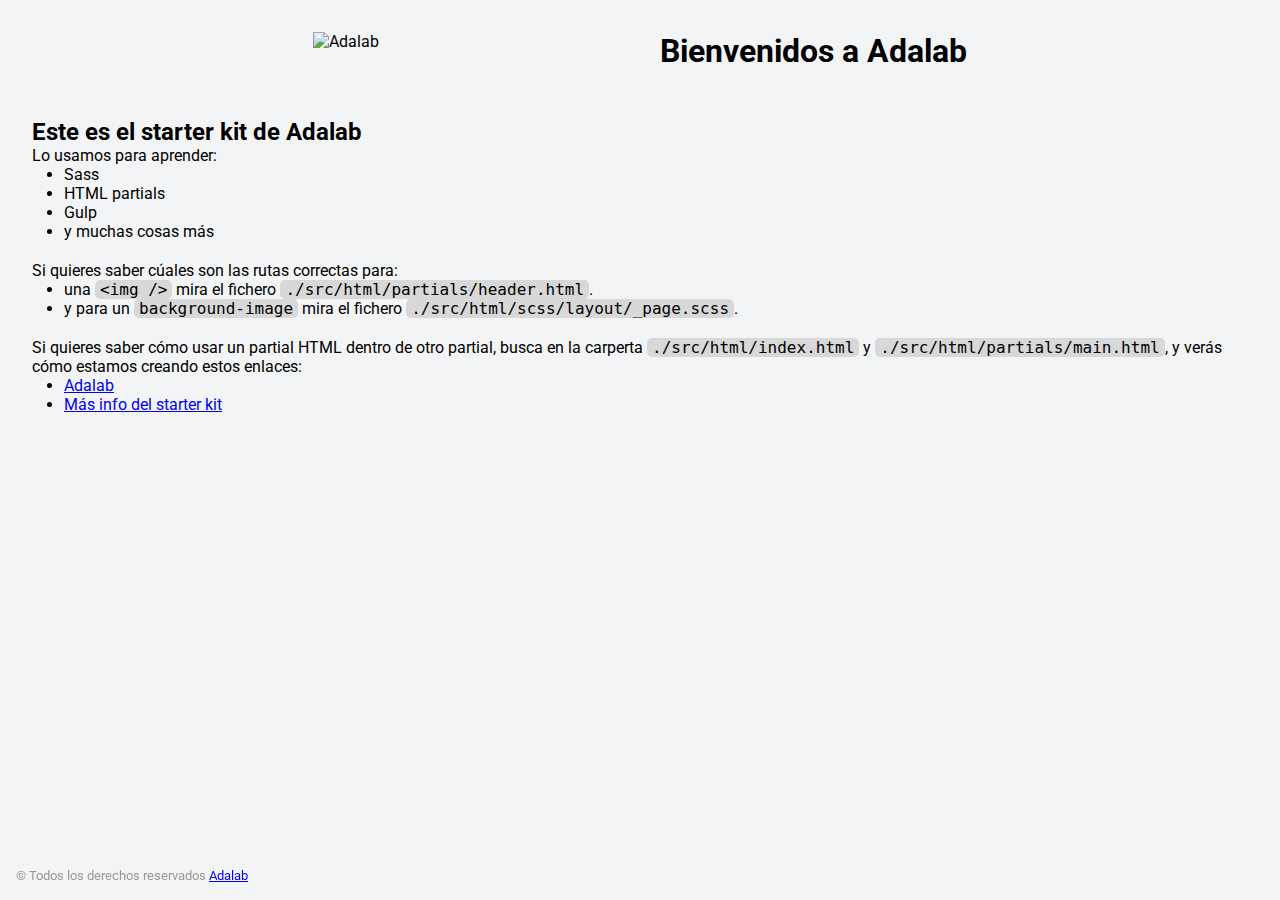
==== docs/index.html @ 9d1b12a0 "project structure" ====
<!DOCTYPE html>
<html lang="es">
  <head>
    <meta charset="UTF-8" />
    <meta name="viewport" content="width=device-width, initial-scale=1" />
    <title>Adalab Web Starter Kit</title>
    <link href="https://fonts.googleapis.com/css?family=Roboto&display=swap" rel="stylesheet" />
    
    <link rel="icon" href="./images/favicon.png" />
    <link rel="stylesheet" href="./assets/main-62015576.css">
  </head>

  <body>
    <div class="page">
      <header class="page__header">
  <img src="./images/logo-adalab.png" alt="Adalab">
  <h1>Bienvenidos a Adalab</h1>
</header>

      <main class="page__main">
  <h2>Este es el starter kit de Adalab</h2>
  <p>Lo usamos para aprender:</p>
  <ul class="main__list">
    <li>Sass</li>
    <li>HTML partials</li>
    <li>Gulp</li>
    <li>y muchas cosas más</li>
  </ul>
  <p>Si quieres saber cúales son las rutas correctas para:</p>
  <ul class="main__list">
    <li>
      una <code class="code">&lt;img /&gt;</code> mira el fichero
      <code class="code">./src/html/partials/header.html</code>.
    </li>
    <li>
      y para un <code class="code">background-image</code> mira el fichero
      <code class="code">./src/html/scss/layout/_page.scss</code>.
    </li>
  </ul>
  <p>
    Si quieres saber cómo usar un partial HTML dentro de otro partial, busca en la carperta
    <code class="code">./src/html/index.html</code> y
    <code class="code">./src/html/partials/main.html</code>, y verás cómo estamos creando estos
    enlaces:
  </p>
  <ul class="main__list">
    <li>
      <a class="link__adalab" href="https://adalab.es">Adalab</a>

    </li>
    <li>
      <a class="{=$aClass}" href="./more-info.html">Más info del starter kit</a>

    </li>
  </ul>
</main>

      <footer class="page__footer">
  <small>
    &copy; Todos los derechos reservados
    <a class="link__adalab" href="https://adalab.es">Adalab</a>

  </small>
</footer>

    </div>
    <script src="./js/main.js"></script>
  </body>
</html>
---- docs/assets/main-62015576.css ----
*{box-sizing:border-box;margin:0;padding:0}.code{font-size:16px;background:#d8d8d8;padding:0 5px;border-radius:5px}.link__adalab:hover{background-color:#099d8d;color:#fff}.link__github:hover{background-color:#ccc;color:#000}body{padding:2rem;height:100vh;background-image:url(../images/bg-adalab.png);background-color:#f3f4f5;font-family:Roboto,sans-serif}.page__header{display:flex;justify-content:space-evenly;margin-bottom:3rem}.page__footer{position:fixed;left:0;bottom:0;width:100vw;padding:1rem;color:#999}.main__list{padding-left:2rem;padding-bottom:20px}
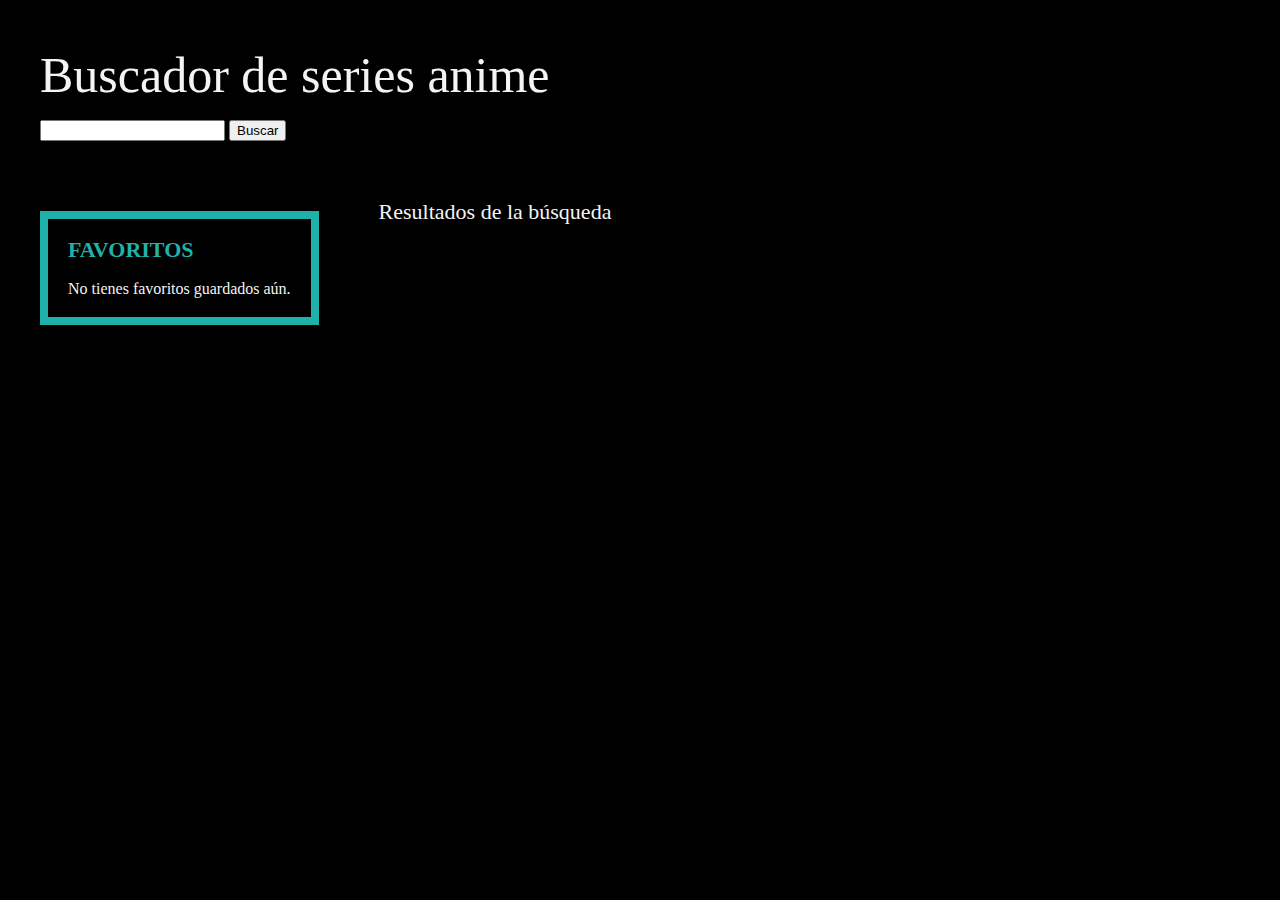
==== commit 8aa08938: "Deployed new version of the page to production" ====
--- a/docs/index.html
+++ b/docs/index.html
@@ -1,69 +1,46 @@
 <!DOCTYPE html>
 <html lang="es">
-  <head>
-    <meta charset="UTF-8" />
-    <meta name="viewport" content="width=device-width, initial-scale=1" />
-    <title>Adalab Web Starter Kit</title>
-    <link href="https://fonts.googleapis.com/css?family=Roboto&display=swap" rel="stylesheet" />
-    
-    <link rel="icon" href="./images/favicon.png" />
-    <link rel="stylesheet" href="./assets/main-62015576.css">
-  </head>
 
-  <body>
-    <div class="page">
-      <header class="page__header">
-  <img src="./images/logo-adalab.png" alt="Adalab">
-  <h1>Bienvenidos a Adalab</h1>
+<head>
+  <meta charset="UTF-8" />
+  <meta name="viewport" content="width=device-width, initial-scale=1" />
+  <title>Anime series finder</title>
+  <link href="https://fonts.googleapis.com/css?family=Roboto&display=swap" rel="stylesheet" />
+  
+  <link rel="stylesheet" href="./assets/index-fdfbfedb.css">
+</head>
+
+<body>
+
+  <header>
+    <h1>Buscador de series anime</h1>
 </header>
+  <main>
+    <section class="search">
+        <input class="js-searchText" type="text">
+        <button class="searchButton js-searchBtn">Buscar</button>
+    </section>
+
+    <section class="results">
+        <section class="favourites">
+            <h2>Favoritos</h2>
+            <ul class="js-favList">
+            
+            </ul>
+        </section>
+
+        <section class="searched">
+            <h2>Resultados de la búsqueda</h2>
+            <ul class=" js-searchList">
+            
+            </ul>
+        </section>
+    </section>
+
+</main>
+  
 
-      <main class="page__main">
-  <h2>Este es el starter kit de Adalab</h2>
-  <p>Lo usamos para aprender:</p>
-  <ul class="main__list">
-    <li>Sass</li>
-    <li>HTML partials</li>
-    <li>Gulp</li>
-    <li>y muchas cosas más</li>
-  </ul>
-  <p>Si quieres saber cúales son las rutas correctas para:</p>
-  <ul class="main__list">
-    <li>
-      una <code class="code">&lt;img /&gt;</code> mira el fichero
-      <code class="code">./src/html/partials/header.html</code>.
-    </li>
-    <li>
-      y para un <code class="code">background-image</code> mira el fichero
-      <code class="code">./src/html/scss/layout/_page.scss</code>.
-    </li>
-  </ul>
-  <p>
-    Si quieres saber cómo usar un partial HTML dentro de otro partial, busca en la carperta
-    <code class="code">./src/html/index.html</code> y
-    <code class="code">./src/html/partials/main.html</code>, y verás cómo estamos creando estos
-    enlaces:
-  </p>
-  <ul class="main__list">
-    <li>
-      <a class="link__adalab" href="https://adalab.es">Adalab</a>
+  <script src="./js/main.js"></script>
+</body>
 
-    </li>
-    <li>
-      <a class="{=$aClass}" href="./more-info.html">Más info del starter kit</a>
-
-    </li>
-  </ul>
-</main>
-
-      <footer class="page__footer">
-  <small>
-    &copy; Todos los derechos reservados
-    <a class="link__adalab" href="https://adalab.es">Adalab</a>
-
-  </small>
-</footer>
-
-    </div>
-    <script src="./js/main.js"></script>
-  </body>
-</html>
+</html>--- a/docs/assets/index-fdfbfedb.css
+++ b/docs/assets/index-fdfbfedb.css
@@ -0,0 +1 @@
+html,body,div,span,applet,object,iframe,h1,h2,h3,h4,h5,h6,p,blockquote,pre,a,abbr,acronym,address,big,cite,code,del,dfn,em,img,ins,kbd,q,s,samp,small,strike,strong,sub,sup,tt,var,b,u,i,center,dl,dt,dd,ol,ul,li,fieldset,form,label,legend,table,caption,tbody,tfoot,thead,tr,th,td,article,aside,canvas,details,embed,figure,figcaption,footer,header,hgroup,menu,nav,output,ruby,section,summary,time,mark,audio,video{margin:0;padding:0;border:0;font-size:100%;font:inherit;vertical-align:baseline;box-sizing:border-box}article,aside,details,figcaption,figure,footer,header,hgroup,menu,nav,section{display:block}body{line-height:1}ol,ul{list-style:none}blockquote,q{quotes:none}blockquote:before,blockquote:after,q:before,q:after{content:"";content:none}table{border-collapse:collapse;border-spacing:0}.bookmark{border:6px solid rgb(155,219,180);padding:8px}.saved{color:#9bdbb4}h1{font-size:50px;padding:50px 40px 10px}body{background-color:#000;color:#f3f4f5}.search{padding:10px 40px 40px}.results{display:flex;padding:20px}.results ul{list-style:none}.favourites{display:flex;flex-direction:column;gap:20px;margin:10px 60px 10px 20px;padding:20px;border:8px solid lightseagreen}.favourites h2{color:#20b2aa;font-size:22px;font-weight:700;text-transform:uppercase}.favourites ul{display:flex;flex-direction:column;gap:20px}.favourites ul li{max-width:225px;text-align:center}.favourites ul li h3{font-weight:700}.searched{width:70%;display:flex;flex-direction:column;gap:20px}.searched h2{font-size:22px}.searched ul{display:flex;flex-wrap:wrap;gap:20px}.searched ul li{max-width:225px;display:flex;flex-direction:column;justify-content:center;gap:5px}
